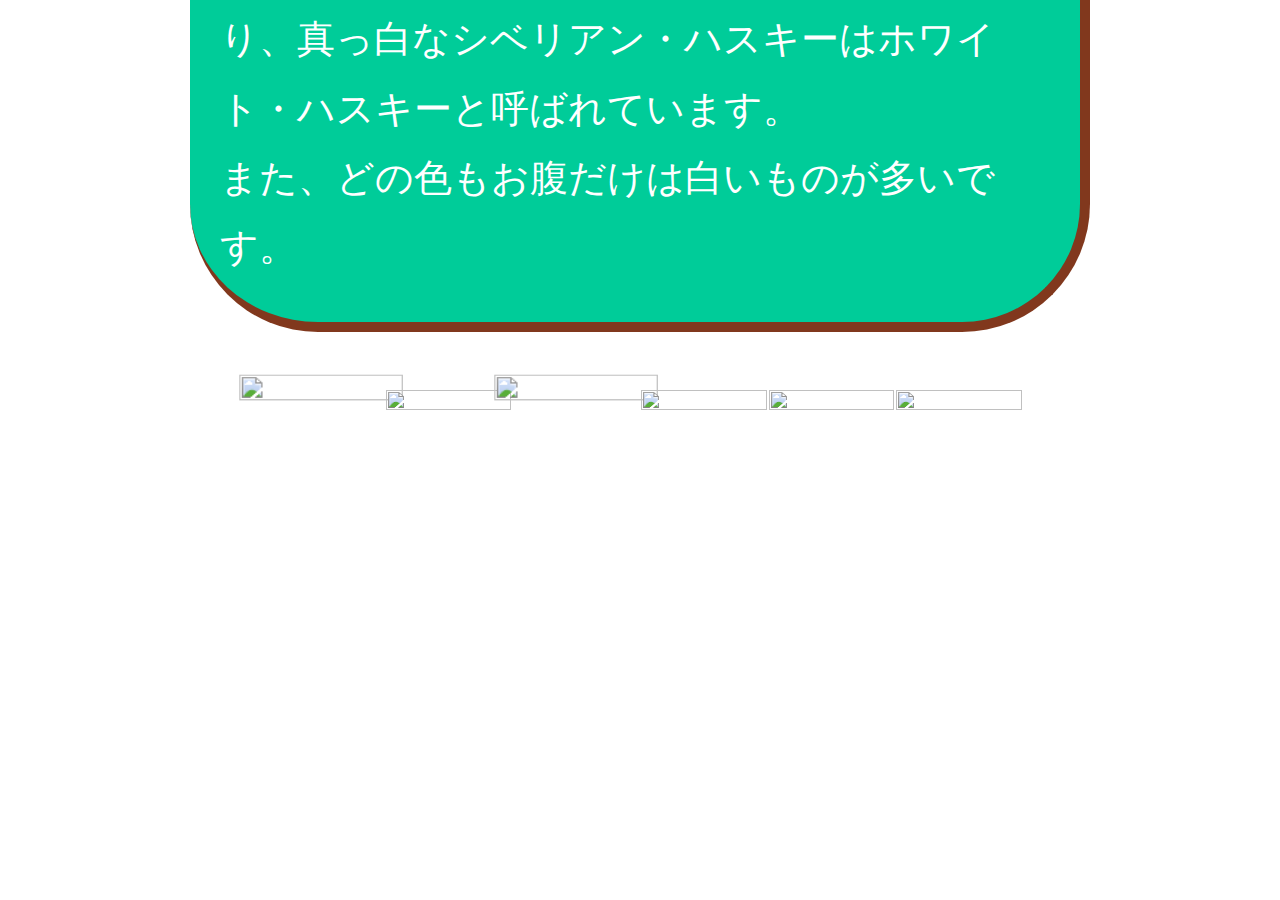
==== chara/index.html @ a1f8798a "character.html change" ====
<!DOCTYPE html>
<html lang="ja">

<head>
    <meta charset="utf-8">
    <title>5-1-14 クリックしたらナビが右から左に出現</title>
    <meta name="description" content="書籍「動くWebデザインアイディア帳」のサンプルサイトです">

    <meta name="viewport" content="width=device-width,initial-scale=1.0">
    <!--==============レイアウトを制御する独自のCSSを読み込み===============-->
    <link rel="stylesheet" type="text/css"
        href="https://coco-factory.jp/ugokuweb/wp-content/themes/ugokuweb/data/reset.css">
    <link rel="stylesheet" type="text/css" href="../css/style.css">
    <link rel="stylesheet" type="text/css" href="../css/mobile.css">
    <link rel="stylesheet" type="text/css" href="../css/chara.css">


    <!--google fonts-->
    <link rel="preconnect" href="https://fonts.googleapis.com">
    <link rel="preconnect" href="https://fonts.gstatic.com" crossorigin>
    <link href="https://fonts.googleapis.com/css2?family=Poetsen+One&display=swap" rel="stylesheet">
</head>

<body>
    <div class="main">
        <div>
            <h1>CHARACTER</h1>
            <div class="chara_syoukai">
                <div class="chara_syokai_contain">
                    <div class="chara_item c_nanase">
                        <div class="picture c_nanase"> <img src="../img/character/nanase.png"></div>
                        <div class="text">
                            <h3 class="chara_head">
                                <span class="chara_head_name">七瀬　琴美</span><br>
                                <span class="chara_head_name_kana">NANASE KOTOMI</span><br>
                                <span class="chara_head_lines">決めゼリフ的ななにか</span><br>
                            </h3>
                            <p>
                            シベリアン・ハスキーは、スピッツ族に属する犬種で、エスキモー犬の一種。<br>
                            黒、黒青色、茶褐色、白までさまざまな色があり、真っ白なシベリアン・ハスキーはホワイト・ハスキーと呼ばれています。<br>
                            また、どの色もお腹だけは白いものが多いです。
                        </p>
                        </div>
                    </div>
                </div>
            </div>
        </div>
    </div>
    <table>
        <tr>
            <td>
                <div class="chara_icon current"><img src="../img/character/chara_common.png"></div>
            </td>
            <td>
                <div class="chara_icon"><a href="nanase.html"><img src="../img/character/chara_common.png"></a></div>
            </td>
            <td>
                <div class="chara_icon current"><img src="../img/character/chara_common.png"></div>
            </td>
            <td>
                <div class="chara_icon"><a href="momoe.html"><img src="../img/character/chara_common.png"></a></div>
            </td>
            <td>
                <div class="chara_icon"><img src="../img/character/chara_common.png"></div>
            </td>
            <td>
                <div class="chara_icon"><img src="../img/character/chara_common.png"></div>
            </td>
        </tr>
    </table>
</body>
---- css/mobile.css ----
body,
div,
dl,
dt,
dd,
ul,
ol,
li,
p,
h1,
h2,
h3,
h4,
h5,
h6,
th,
td,
pre,
code,
blockquote,
form,
fieldset,
legend,
input,
textarea,
figcaption,
figure {
    margin: 0;
    padding: 0;
}

html,
body,
div,
span,
applet,
object,
iframe,
h1,
h2,
h3,
h4,
h5,
h6,
p,
blockquote,
pre,
a,
abbr,
acronym,
address,
big,
cite,
code,
del,
dfn,
em,
img,
ins,
kbd,
q,
s,
samp,
small,
strike,
strong,
sub,
sup,
tt,
var,
b,
u,
i,
center,
dl,
dt,
dd,
ol,
ul,
li,
fieldset,
form,
label,
legend,
table,
caption,
tbody,
tfoot,
thead,
tr,
th,
td,
article,
aside,
canvas,
details,
embed,
figure,
figcaption,
footer,
header,
hgroup,
menu,
nav,
output,
ruby,
section,
summary,
time,
mark,
audio,
video, 
main {
    margin: 0;
    padding: 0;
    border: 0;
}

*{
    margin: 0;
    padding: 0;
    box-sizing: border-box;
    max-height: 999999px;
    outline: none;
}

h1,
h2,
h3,
h4,
h5,
h6 {
    font-size: 100%;
    font-weight: normal;
}

/*文字を非表示クラス*/
.hd {
    display: block;
    width: 0;
    height: 0;
    overflow: hidden;
}

/*=============================================================================*/
/*TITLE:Logo*/
/*ABOUT:ヘッダーのタイトルロゴ*/
/**/
/*=============================================================================*/

@media screen and (max-width: 767px) {
    .hlogo {
        position: relative;
        z-index: 2;
        width: 64%;
        border-width: 0.5334vw;
        border-left-width: 0px;
        padding: 2.4% 3.7334% 3.0667% 2.9334%;
        margin-top: 11px;
    }
}

.hlogo {
    /*ロゴ背景*/
    width: 350px;
 
    /*背景幅*/
    border: 4px solid #926453;
    border-left-width: 0px;
    border-top-width: 0px;
  /*  border-top-right-radius: 100px;*/
    border-bottom-left-radius: 80px;
    border-bottom-right-radius: 90px;
    padding: 20px 20px 10px 40px;
    
    position: relative;
    background-color: #fff;
    background-image: repeating-linear-gradient(-45deg, #fff899, #fff899 16px, transparent 0, transparent 28px);
    
    margin-bottom: 24px;
    margin-right: 3px;
    margin-left:20px;

    /*上に伸ばすために移動させてpaddingで拡げる*/
    padding-top:30px;
    top: -30px;
}


@media screen and (max-width: 767px) {
    .logo {
        width: auto;
        padding-top: 14.3112%;
    }
}

.logo {
    display: block;
    /*width: 400px;*/
    padding-top: 86px;
    background: url(../img/common/logo.png) no-repeat center / 80%;
    /*contain*/
    /* 単一の画像、中央寄せかつ縮小 */
    position: relative;
    right: 10px;
    z-index: 2;
}


/*=============================================================================*/
/*TITLE:NEWS*/
/*ABOUT:ニュースセクションのCSS*/
/**/
/*=============================================================================*/
a:link {
    text-decoration: none;
    color: #333333;
}

a:visited {
    text-decoration: none;
    color: #333333;
}

a:hover {
    text-decoration: underline;
    color: #333333;
}

a:active {
    text-decoration: underline;
    color: #333333;
}

@media screen and (max-width: 767px) {
    .sp_twitterWidget {
        width: 85.3334%;
        margin: 7.3334% auto 0;
       /* padding: ;*/
        border-radius: 20px;
        border: 2px solid #ee858c;
        position: relative;
        background-color: #fff899;
        padding: 42px 3.2% 24px;
        z-index: 3;
    }
}

@media screen and (max-width: 767px) {
    .twi_h2 {
        position: absolute;
        top: 0px;
        left: calc(50% - 70px);
        width: 140px;
        height: 28px;
        border: 2px solid #ee858c;
        border-top-width: 0;
        border-bottom-right-radius: 10px;
        border-bottom-left-radius: 10px;
        background-image: repeating-linear-gradient(-45deg, #fff899, #fff899 8px, transparent 0, transparent 14px);
        background-color: #fff;
        font-size: 1.3rem;
        line-height: 1;
        font-weight: 800;
        letter-spacing: -0.05em;
        text-align: center;
        color: #ee858c;
        padding-top: 6px;
    }
}



/*更新履歴のCSS*/
@media (max-width: 767px) {
    .update-block {
        width: 90%;
        height: 14em;
        margin: 0 auto;
        overflow: auto;
    }
}

@media (max-width: 767px) {
    .update-box {
        margin: 1.4em 0 1.4em;
        padding-bottom: 1em;
        border-bottom: 1px solid #bebebe;
        font-weight: bold;
    }
}

@media (max-width: 767px) {
    .update-date {
        font-size: 0.7em;
        color: #000;
        float: left;
        padding-bottom: 0.8em;
    }
}

@media (max-width: 767px) {
    .update-new {
        font-size: 10px;
        padding: 0.1em 0.5em;
        background: #e95194;
        color: #ffffff;
        margin: -0.1em 0.7em 0 0.7em;
        float: left;
    }
}

@media (max-width: 767px) {
    .update-text {
        font-size: 0.8em;
        font-weight: normal;
        color: #000;
        line-height: 1.5em;
        clear: both;
        padding-bottom: 0.6em;
    }
}

.clearfix:after {
    content: "";
    clear: both;
    display: block;
}

/*スクロールバー加工*/
.scroller {
    width: 400px;
    height: 200px;
    overflow-y: scroll;
    scrollbar-color: rebeccapurple green;
    scrollbar-width:thin;
  }



/*copyright*/



/*=============================================================================*/
/*TITLE:sharelist*/
/*ABOUT:シェアアイコン（SNS)*/
/**/
/*=============================================================================*/
/**
 * shareLists
 */
 .shareLists {
    display: flex;
}



@media screen and (max-width: 767px) {
    .share_ttl {
        width: 100%;
        text-align: center;
        font-size: 1.2rem;
        margin-right: 0;
        margin-bottom: 18px;
    }
}

/* item */
.shareLists__item {
    width: 20px;
    height: 20px;
    margin: 0 10px;
}
@media screen and (max-width: 767px) {
    .shareLists__item {
        width: 32px;
        height: 32px;
        margin: 0 20px;
    }
}


 /* link */
 .shareLists__link {
    display: flex;
    align-items: center;
    justify-content: center;
    width: 100%;
    height: 100%;
    position: relative;
    text-decoration: none;
}
@media screen and (min-width: 768px){
    .shareLists__link {
        transition: transform .4s ease;
    }
    .shareLists__link:hover {
        transform: translateY(-3px);
    }
}


@media screen and (max-width: 767px){
    .shareLists__item.is-twitter .shareLists__link:before,
    .shareLists__item.is-facebook .shareLists__link:before,
    .shareLists__item.is-line .shareLists__link:before {
        width: 40px; 
         height: 40px; 
    }
}





/*    mask-image: url(../img/common/icon_line.svg);で考えること*/
.shareLists__item.is-twitter .shareLists__link:before {
    width: 40px;
    height: 40px;
    -webkit-mask-image: url(../img/common/star.svg);
    mask-image: url(../img/common/star.svg);
}

.shareLists__item.is-facebook .shareLists__link:before {
    width: 40px;
    height: 40px;
    -webkit-mask-image: url(../img/common/star.svg);
    mask-image: url(../img/common/star.svg);
}
.shareLists__item.is-line .shareLists__link:before {
    width: 40px;
    height: 40px;
    -webkit-mask-image: url(../img/common/star.svg);
    mask-image: url(../img/common/star.svg);

}

.shareLists__link:hover:before {
    background-color: #ff0000;
}

.shareLists__link:before {
    content: "";
    background-color: #b0ffa5;
    display: block;
    -webkit-mask-repeat: no-repeat;
    mask-repeat: no-repeat;
    -webkit-mask-position: center;
    mask-position: center;
    -webkit-mask-size: 100%;
    mask-size: 100%;
    transition: background-color .4s ease;
}



/*=============================================================================*/
/*TITLE:chara_item*/
/*ABOUT:キャラクター紹介のセクション*/
/*▼注意点▼*/
/*chara_item>各キャラ固有設定*/
/*各キャラ固有設定>text*/
/*=============================================================================*/
/*chara紹介？*/
/*ずらしてデザイン*/
img {
    width: 100%;
    height: auto;
  }

  .chara_item {
    max-width: 900px;
    width: 100%;
    margin: 50px auto;
    position: relative;
  }

  .chara_syoukai{
    margin: 0 1.5em;
  }
  
  .picture {
    width: 50%;
    position: relative; 
  }
 .chara_item .picture:after {
    content: "";
    position: absolute;
    right: -30px;
    bottom: -30px;
 
    display: block;
    -webkit-mask-repeat: no-repeat;
    mask-repeat: no-repeat;
    -webkit-mask-position: center;
    mask-position: center;
    -webkit-mask-size: 100%;
    mask-size: 100%;
    transition: background-color .4s ease;
    z-index: -1;
  }

  .chara_item .c_nanase:after{
    width: 100%;
    height: 100%;
    background-color: #856964;
   -webkit-mask-image: url(../img/character/nanase.png);
    mask-image: url(../img/character/nanase.png);
  }

  
  .c_momoe:after{
    width: 100%;
    height: 100%;
    background-color: #2c3672;
   -webkit-mask-image: url(../img/character/momoe.png);
    mask-image: url(../img/character/momoe.png);
  }
/*dot模様をつけれないかなー？とか思ったけどわからん　
  .c_momoe:after{
    width: 100%;
    height: 100%;
    background-color: yellow;
    -webkit-mask-image: url(../img/common/dotted-mask.svg) luminance;
    mask-image: url(../img/common/dotted-mask.svg) luminance;
    mask-repeat: space;
}

*/
  /*
  .picture::after {
    content: " ";
    position: absolute;
    right: -30px;
    bottom: -30px;
    width: 100%;
    height: 100%;
    background-color: #797777;
    z-index: -1;
  }
  */
  
  @media screen and (max-width: 767px) {
  
.chara_item{
    
          flex-direction: column;
          align-items: center;
          padding: 0;
          margin: 0;
        }
      
}

.text {
  
    margin: 0 auto;
    line-height: 1.8;
    font-size: 3.0vw;
    z-index: -1;
    display: flex;
    flex-direction: column;
    background: url('../../images/main/tz/char_bg.png')left center / 100% auto no-repeat;
    background-position-x: left;
    background-position-y: center;
    padding: 40px 30px 40px;
    margin-top: -72%;/*★★連動箇所*/
 

  }
  
.picture{
    width: 80%;/*★★連動箇所*/
    bottom:40px;
    flex-shrink: 0;
    text-align: center;
    margin: 0 auto;
    position: relative;
    z-index: -11;
    filter: drop-shadow(16px -2px 0 rgba(0, 0, 0, 0.2));

}
  .c_nanase .text {
    color: #fff;
    background: #00CC99;
    border: 10px solid #81381d;
    border-left-width: 0px;
    border-top-width: 0px;
    border-radius: 10vw;
    border-bottom-right-radius: 10vw;
  }


  .c_momoe .text {
    color: #000000;
    background: #efdfff;
    border: 10px solid #2f1d81;
    border-left-width: 0px;
    border-top-width: 0px;
    border-radius: 100px;
    border-bottom-right-radius: 100px;
  }
  .chara_head{
              	/* 最小1.8rem | SP:2rem | TB:2.5rem | PC:3rem | 最大3.2rem */
	font-size: clamp(1.8rem, calc(1.25vw + 1.5rem), 3.2rem);
    line-height: 1.4091;
    font-weight: 800;
    margin-bottom: 24px;
  }
  .chara_head_name{

    color:blue;
  }
  .chara_head_name_kana
  {
    font-family: "Poetsen One", sans-serif;
    font-weight: 400;
    font-style: normal;
    color:pink;
    font-size: 48px;
  }
  .chara_head_lines
  {
    color:red;
  }
}

  .text {
    position: absolute; 

    bottom:1%;
    top:10%;
    right: 0;
    /*width: 500px;
    height: 650px;*/
    margin: 0 50px 0 200px;
    line-height: 1.8;
    font-size: 3.0vw;
    padding: 30px;
    z-index: -1;
  }
  /*.c_nanase .text {
    color: #000000;
    background: #fff6e3;
    border: 10px solid #81381d;
    border-left-width: 0px;
    border-top-width: 0px;
    border-radius: 10vw;
    border-bottom-right-radius: 10vw;
  }
  */

  .c_momoe .text {
    color: #000000;
    background: #eae4ff;
    border: 10px solid #2f1d81;
    border-left-width: 0px;
    border-top-width: 0px;
    border-radius: 100px;
    border-bottom-right-radius: 100px;
  }
  .chara_head{
    /* 最小1.8rem | SP:2rem | TB:2.5rem | PC:3rem | 最大3.2rem */
font-size: clamp(1.8rem, calc(1.25vw + 1.5rem), 3.2rem);
line-height: 1.4091;
font-weight: 800;
margin-bottom: 24px;
}
.chara_head_name{
color:blue;
}
.chara_head_name_kana
{
color:pink;
font-size: 12px;;
}
.chara_head_lines
{
color:red;
}

 


/*=============================================================================*/
/*TITLE:key_visual*/
/*ABOUT:キービジュアル*/
/*figmaからHTML,CSS生成のため絶対値で設定している*/
/*=============================================================================*/
  /*figma->トップ*/

  .frame {
    width: 768px;
    height: 1378px;
    background-color: #ffadad;
  }
  
  .frame .overlap-group {
    position: relative;
    width: 748px;
    height: 1322px;
    top: 5px;
    left: 20px;
  }
  
  .frame .syakeyama {
    position: absolute;
    width: 435px;
    height: 644px;
    top: 58px;
    left: 0;
    object-fit: cover;
  }
  
  .frame .tobitani {
    position: absolute;
    width: 465px;
    height: 662px;
    top: 534px;
    left: 24px;
    object-fit: cover;
  }
  
  .frame .momoe {
    position: absolute;
    width: 310px;
    height: 620px;
    top: 702px;
    left: 191px;
    object-fit: cover;
  }
  
  .frame .mashiro {
    position: absolute;
    width: 353px;
    height: 823px;
    top: 0;
    left: 85px;
    object-fit: cover;
  }
  
  .frame .nanase {
    position: absolute;
    width: 414px;
    height: 777px;
    top: 126px;
    left: 334px;
    object-fit: cover;
  }
  
  .frame .shimoduki {
    position: absolute;
    width: 449px;
    height: 582px;
    top: 364px;
    left: 276px;
    object-fit: cover;
  }

  /*=============================================================================*/
/*TITLE:footer*/
/*ABOUT:フッターのCSS*/
/**/
/*=============================================================================*/
@media screen and (max-width: 767px) {
    #footer {
        position: relative;
        height: auto;
        padding: 32px 0 48px;
    }
}
#footer{
    background:#d4a8a8;
  }
  

@media screen and (max-width: 767px) {
    .shareWrap {

        flex-wrap: wrap;
        justify-content: center;
        position: relative;
        bottom: unset;
        left: unset;
    }
}
.shareWrap {
    display: flex;
text-align: center;
    bottom: 14px;
    z-index: 10;
}



.authorLink a {
    display: block;
}


/** FOOTER BNR **/
.authorLink{
	position: relative;
	bottom: 12px;
	width: 187.5px;
	height: 52.5px;
	z-index: 5;
}
.authorLink a{
	display: block;
}
.authorLink a img{
	width: 100%;
}

@media screen and (max-width: 767px) {
    .authorLink {
        position: relative;
        margin: 58px auto 0;
    }

    .copyright {
        padding-top: 32px;
        font-size: 1rem;
        right: unset;
        bottom: unset;
        width: 100%;
        text-align: center;
        position: relative;
        letter-spacing: -0.05em;
    }

}
---- css/chara.css ----
* {
    box-sizing: border-box;
  }

  h1{
    margin: 100px auto 50px;
    text-align: center;
    letter-spacing: 0.5em;;
    font-size: 36px;
    
      font-family: "Poetsen One", sans-serif;
      font-weight: 400;
      font-style: normal
    
  }

  table{
    width: 60%;
    margin: 40px auto 30px;
  } 

  tr{
    justify-content: space-between;
    /*display: flex;*//*ON:サイズ変更なし：大きさ固定 OFF:サイズ変更あり、一列固定*/
    flex-wrap: wrap;

  }
  .chara_icon{
    justify-content: center;
    position: relative;
    width: 100%;
    margin: 6px auto 0;

    
}

.chara_icon img{
  /*参考URL:https://photoshopvip.net/144266#tip12*/
  aspect-ratio: 3/2;/*サイズ揃える*/
  object-fit:contain;
}
.chara{
    width: 60%;
    margin: 0 auto;
    
  
}
.chara img{

    display: block; margin: auto;

}

.current{
  transform: scale(1.3);
 /* padding: 0 10% 0 10%;
 */
  top:-0.2em;

}
/*
.chara_icon{
    float: none;
    background: none;
    border: none;
    width: calc(100% / 7);
    margin: 0;
}
*/
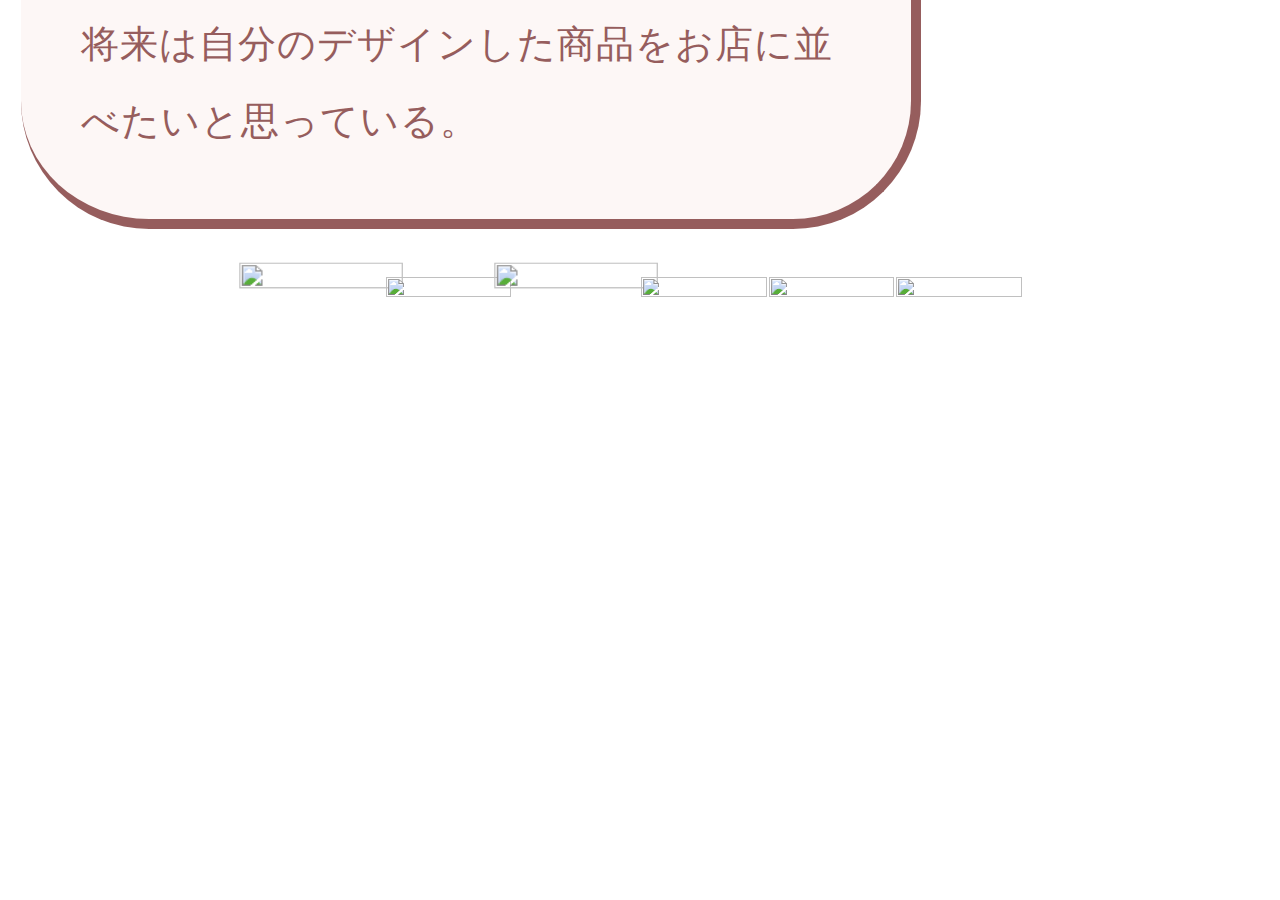
==== commit 39bb3d86: "changes chara.html" ====
--- a/chara/index.html
+++ b/chara/index.html
@@ -31,14 +31,14 @@
                         <div class="picture c_nanase"> <img src="../img/character/nanase.png"></div>
                         <div class="text">
                             <h3 class="chara_head">
-                                <span class="chara_head_name">七瀬　琴美</span><br>
-                                <span class="chara_head_name_kana">NANASE KOTOMI</span><br>
-                                <span class="chara_head_lines">決めゼリフ的ななにか</span><br>
+                                <span class="chara_head_name c_nanase">七瀬　琴美</span><br>
+                                <span class="chara_head_name_kana c_nanase">NANASE 　KOTOMI</span><br>
+                              <!--  <span class="chara_head_lines">決めゼリフ的ななにか</span><br>-->
                             </h3>
                             <p>
-                            シベリアン・ハスキーは、スピッツ族に属する犬種で、エスキモー犬の一種。<br>
-                            黒、黒青色、茶褐色、白までさまざまな色があり、真っ白なシベリアン・ハスキーはホワイト・ハスキーと呼ばれています。<br>
-                            また、どの色もお腹だけは白いものが多いです。
+                            都会育ちで面倒見の良いお姉さん。<br>
+                            真面目で課題も料理もこなしてしまうハイスペック女子。<br>
+                            将来は自分のデザインした商品をお店に並べたいと思っている。<br>
                         </p>
                         </div>
                     </div>
--- a/css/mobile.css
+++ b/css/mobile.css
@@ -25,8 +25,8 @@
 textarea,
 figcaption,
 figure {
-    margin: 0;
-    padding: 0;
+  margin: 0;
+  padding: 0;
 }
 
 html,
@@ -109,19 +109,19 @@
 time,
 mark,
 audio,
-video, 
+video,
 main {
-    margin: 0;
-    padding: 0;
-    border: 0;
-}
-
-*{
-    margin: 0;
-    padding: 0;
-    box-sizing: border-box;
-    max-height: 999999px;
-    outline: none;
+  margin: 0;
+  padding: 0;
+  border: 0;
+}
+
+* {
+  margin: 0;
+  padding: 0;
+  box-sizing: border-box;
+  max-height: 999999px;
+  outline: none;
 }
 
 h1,
@@ -130,16 +130,30 @@
 h4,
 h5,
 h6 {
-    font-size: 100%;
-    font-weight: normal;
+  font-size: 100%;
+  font-weight: normal;
 }
 
 /*文字を非表示クラス*/
 .hd {
-    display: block;
-    width: 0;
-    height: 0;
-    overflow: hidden;
+  display: block;
+  width: 0;
+  height: 0;
+  overflow: hidden;
+}
+
+
+body {
+  -webkit-text-size-adjust: 100%;
+  background-color: #fff;
+  color: #535353;
+  font-family: YakuHanRP, 'M PLUS Rounded 1c', "Yu Gothic", YuGothic, "Hiragino Kaku Gothic ProN", "メイリオ", Meiryo, sans-serif;
+  font-feature-settings: "palt";
+  font-size: 14px;
+  font-weight: 400;
+  letter-spacing: 0.07em;
+  line-height: 1.8;
+  word-wrap: break-word;
 }
 
 /*=============================================================================*/
@@ -149,61 +163,61 @@
 /*=============================================================================*/
 
 @media screen and (max-width: 767px) {
-    .hlogo {
-        position: relative;
-        z-index: 2;
-        width: 64%;
-        border-width: 0.5334vw;
-        border-left-width: 0px;
-        padding: 2.4% 3.7334% 3.0667% 2.9334%;
-        margin-top: 11px;
-    }
+  .hlogo {
+    position: relative;
+    z-index: 2;
+    width: 64%;
+    border-width: 0.5334vw;
+    border-left-width: 0px;
+    padding: 2.4% 3.7334% 3.0667% 2.9334%;
+    margin-top: 11px;
+  }
 }
 
 .hlogo {
-    /*ロゴ背景*/
-    width: 350px;
- 
-    /*背景幅*/
-    border: 4px solid #926453;
-    border-left-width: 0px;
-    border-top-width: 0px;
+  /*ロゴ背景*/
+  width: 350px;
+
+  /*背景幅*/
+  border: 4px solid #926453;
+  border-left-width: 0px;
+  border-top-width: 0px;
   /*  border-top-right-radius: 100px;*/
-    border-bottom-left-radius: 80px;
-    border-bottom-right-radius: 90px;
-    padding: 20px 20px 10px 40px;
-    
-    position: relative;
-    background-color: #fff;
-    background-image: repeating-linear-gradient(-45deg, #fff899, #fff899 16px, transparent 0, transparent 28px);
-    
-    margin-bottom: 24px;
-    margin-right: 3px;
-    margin-left:20px;
-
-    /*上に伸ばすために移動させてpaddingで拡げる*/
-    padding-top:30px;
-    top: -30px;
-}
-
-
-@media screen and (max-width: 767px) {
-    .logo {
-        width: auto;
-        padding-top: 14.3112%;
-    }
+  border-bottom-left-radius: 80px;
+  border-bottom-right-radius: 90px;
+  padding: 20px 20px 10px 40px;
+
+  position: relative;
+  background-color: #fff;
+  background-image: repeating-linear-gradient(-45deg, #fff899, #fff899 16px, transparent 0, transparent 28px);
+
+  margin-bottom: 24px;
+  margin-right: 3px;
+  margin-left: 20px;
+
+  /*上に伸ばすために移動させてpaddingで拡げる*/
+  padding-top: 30px;
+  top: -30px;
+}
+
+
+@media screen and (max-width: 767px) {
+  .logo {
+    width: auto;
+    padding-top: 14.3112%;
+  }
 }
 
 .logo {
-    display: block;
-    /*width: 400px;*/
-    padding-top: 86px;
-    background: url(../img/common/logo.png) no-repeat center / 80%;
-    /*contain*/
-    /* 単一の画像、中央寄せかつ縮小 */
-    position: relative;
-    right: 10px;
-    z-index: 2;
+  display: block;
+  /*width: 400px;*/
+  padding-top: 86px;
+  background: url(../img/common/logo.png) no-repeat center / 80%;
+  /*contain*/
+  /* 単一の画像、中央寄せかつ縮小 */
+  position: relative;
+  right: 10px;
+  z-index: 2;
 }
 
 
@@ -213,128 +227,128 @@
 /**/
 /*=============================================================================*/
 a:link {
-    text-decoration: none;
-    color: #333333;
+  text-decoration: none;
+  color: #333333;
 }
 
 a:visited {
-    text-decoration: none;
-    color: #333333;
+  text-decoration: none;
+  color: #333333;
 }
 
 a:hover {
-    text-decoration: underline;
-    color: #333333;
+  text-decoration: underline;
+  color: #333333;
 }
 
 a:active {
-    text-decoration: underline;
-    color: #333333;
-}
-
-@media screen and (max-width: 767px) {
-    .sp_twitterWidget {
-        width: 85.3334%;
-        margin: 7.3334% auto 0;
-       /* padding: ;*/
-        border-radius: 20px;
-        border: 2px solid #ee858c;
-        position: relative;
-        background-color: #fff899;
-        padding: 42px 3.2% 24px;
-        z-index: 3;
-    }
-}
-
-@media screen and (max-width: 767px) {
-    .twi_h2 {
-        position: absolute;
-        top: 0px;
-        left: calc(50% - 70px);
-        width: 140px;
-        height: 28px;
-        border: 2px solid #ee858c;
-        border-top-width: 0;
-        border-bottom-right-radius: 10px;
-        border-bottom-left-radius: 10px;
-        background-image: repeating-linear-gradient(-45deg, #fff899, #fff899 8px, transparent 0, transparent 14px);
-        background-color: #fff;
-        font-size: 1.3rem;
-        line-height: 1;
-        font-weight: 800;
-        letter-spacing: -0.05em;
-        text-align: center;
-        color: #ee858c;
-        padding-top: 6px;
-    }
+  text-decoration: underline;
+  color: #333333;
+}
+
+@media screen and (max-width: 767px) {
+  .sp_twitterWidget {
+    width: 85.3334%;
+    margin: 7.3334% auto 0;
+    /* padding: ;*/
+    border-radius: 20px;
+    border: 2px solid #ee858c;
+    position: relative;
+    background-color: #fff899;
+    padding: 42px 3.2% 24px;
+    z-index: 3;
+  }
+}
+
+@media screen and (max-width: 767px) {
+  .twi_h2 {
+    position: absolute;
+    top: 0px;
+    left: calc(50% - 70px);
+    width: 140px;
+    height: 28px;
+    border: 2px solid #ee858c;
+    border-top-width: 0;
+    border-bottom-right-radius: 10px;
+    border-bottom-left-radius: 10px;
+    background-image: repeating-linear-gradient(-45deg, #fff899, #fff899 8px, transparent 0, transparent 14px);
+    background-color: #fff;
+    font-size: 1.3rem;
+    line-height: 1;
+    font-weight: 800;
+    letter-spacing: -0.05em;
+    text-align: center;
+    color: #ee858c;
+    padding-top: 6px;
+  }
 }
 
 
 
 /*更新履歴のCSS*/
 @media (max-width: 767px) {
-    .update-block {
-        width: 90%;
-        height: 14em;
-        margin: 0 auto;
-        overflow: auto;
-    }
+  .update-block {
+    width: 90%;
+    height: 14em;
+    margin: 0 auto;
+    overflow: auto;
+  }
 }
 
 @media (max-width: 767px) {
-    .update-box {
-        margin: 1.4em 0 1.4em;
-        padding-bottom: 1em;
-        border-bottom: 1px solid #bebebe;
-        font-weight: bold;
-    }
+  .update-box {
+    margin: 1.4em 0 1.4em;
+    padding-bottom: 1em;
+    border-bottom: 1px solid #bebebe;
+    font-weight: bold;
+  }
 }
 
 @media (max-width: 767px) {
-    .update-date {
-        font-size: 0.7em;
-        color: #000;
-        float: left;
-        padding-bottom: 0.8em;
-    }
+  .update-date {
+    font-size: 0.7em;
+    color: #000;
+    float: left;
+    padding-bottom: 0.8em;
+  }
 }
 
 @media (max-width: 767px) {
-    .update-new {
-        font-size: 10px;
-        padding: 0.1em 0.5em;
-        background: #e95194;
-        color: #ffffff;
-        margin: -0.1em 0.7em 0 0.7em;
-        float: left;
-    }
+  .update-new {
+    font-size: 10px;
+    padding: 0.1em 0.5em;
+    background: #e95194;
+    color: #ffffff;
+    margin: -0.1em 0.7em 0 0.7em;
+    float: left;
+  }
 }
 
 @media (max-width: 767px) {
-    .update-text {
-        font-size: 0.8em;
-        font-weight: normal;
-        color: #000;
-        line-height: 1.5em;
-        clear: both;
-        padding-bottom: 0.6em;
-    }
+  .update-text {
+    font-size: 0.8em;
+    font-weight: normal;
+    color: #000;
+    line-height: 1.5em;
+    clear: both;
+    padding-bottom: 0.6em;
+  }
 }
 
 .clearfix:after {
-    content: "";
-    clear: both;
-    display: block;
+  content: "";
+  clear: both;
+  display: block;
 }
 
 /*スクロールバー加工*/
 .scroller {
-    width: 400px;
-    height: 200px;
-    overflow-y: scroll;
-    scrollbar-color: rebeccapurple green;
-    scrollbar-width:thin;
-  }
+  width: 400px;
+  height: 200px;
+  overflow-y: scroll;
+  scrollbar-color: rebeccapurple green;
+  scrollbar-width: thin;
+}
 
 
 
@@ -350,64 +364,68 @@
 /**
  * shareLists
  */
- .shareLists {
-    display: flex;
-}
-
-
-
-@media screen and (max-width: 767px) {
-    .share_ttl {
-        width: 100%;
-        text-align: center;
-        font-size: 1.2rem;
-        margin-right: 0;
-        margin-bottom: 18px;
-    }
+.shareLists {
+  display: flex;
+}
+
+
+
+@media screen and (max-width: 767px) {
+  .share_ttl {
+    width: 100%;
+    text-align: center;
+    font-size: 1.2rem;
+    margin-right: 0;
+    margin-bottom: 18px;
+  }
 }
 
 /* item */
 .shareLists__item {
-    width: 20px;
-    height: 20px;
-    margin: 0 10px;
-}
-@media screen and (max-width: 767px) {
-    .shareLists__item {
-        width: 32px;
-        height: 32px;
-        margin: 0 20px;
-    }
-}
-
-
- /* link */
- .shareLists__link {
-    display: flex;
-    align-items: center;
-    justify-content: center;
-    width: 100%;
-    height: 100%;
-    position: relative;
-    text-decoration: none;
-}
-@media screen and (min-width: 768px){
-    .shareLists__link {
-        transition: transform .4s ease;
-    }
-    .shareLists__link:hover {
-        transform: translateY(-3px);
-    }
-}
-
-
-@media screen and (max-width: 767px){
-    .shareLists__item.is-twitter .shareLists__link:before,
-    .shareLists__item.is-facebook .shareLists__link:before,
-    .shareLists__item.is-line .shareLists__link:before {
-        width: 40px; 
-         height: 40px; 
-    }
+  width: 20px;
+  height: 20px;
+  margin: 0 10px;
+}
+
+@media screen and (max-width: 767px) {
+  .shareLists__item {
+    width: 32px;
+    height: 32px;
+    margin: 0 20px;
+  }
+}
+
+
+/* link */
+.shareLists__link {
+  display: flex;
+  align-items: center;
+  justify-content: center;
+  width: 100%;
+  height: 100%;
+  position: relative;
+  text-decoration: none;
+}
+
+@media screen and (min-width: 768px) {
+  .shareLists__link {
+    transition: transform .4s ease;
+  }
+
+  .shareLists__link:hover {
+    transform: translateY(-3px);
+  }
+}
+
+
+@media screen and (max-width: 767px) {
+
+  .shareLists__item.is-twitter .shareLists__link:before,
+  .shareLists__item.is-facebook .shareLists__link:before,
+  .shareLists__item.is-line .shareLists__link:before {
+    width: 40px;
+    height: 40px;
+  }
 }
 
 
@@ -416,41 +434,42 @@
 
 /*    mask-image: url(../img/common/icon_line.svg);で考えること*/
 .shareLists__item.is-twitter .shareLists__link:before {
-    width: 40px;
-    height: 40px;
-    -webkit-mask-image: url(../img/common/star.svg);
-    mask-image: url(../img/common/star.svg);
+  width: 40px;
+  height: 40px;
+  -webkit-mask-image: url(../img/common/star.svg);
+  mask-image: url(../img/common/star.svg);
 }
 
 .shareLists__item.is-facebook .shareLists__link:before {
-    width: 40px;
-    height: 40px;
-    -webkit-mask-image: url(../img/common/star.svg);
-    mask-image: url(../img/common/star.svg);
-}
+  width: 40px;
+  height: 40px;
+  -webkit-mask-image: url(../img/common/star.svg);
+  mask-image: url(../img/common/star.svg);
+}
+
 .shareLists__item.is-line .shareLists__link:before {
-    width: 40px;
-    height: 40px;
-    -webkit-mask-image: url(../img/common/star.svg);
-    mask-image: url(../img/common/star.svg);
+  width: 40px;
+  height: 40px;
+  -webkit-mask-image: url(../img/common/star.svg);
+  mask-image: url(../img/common/star.svg);
 
 }
 
 .shareLists__link:hover:before {
-    background-color: #ff0000;
+  background-color: #ff0000;
 }
 
 .shareLists__link:before {
-    content: "";
-    background-color: #b0ffa5;
-    display: block;
-    -webkit-mask-repeat: no-repeat;
-    mask-repeat: no-repeat;
-    -webkit-mask-position: center;
-    mask-position: center;
-    -webkit-mask-size: 100%;
-    mask-size: 100%;
-    transition: background-color .4s ease;
+  content: "";
+  background-color: #b0ffa5;
+  display: block;
+  -webkit-mask-repeat: no-repeat;
+  mask-repeat: no-repeat;
+  -webkit-mask-position: center;
+  mask-position: center;
+  -webkit-mask-size: 100%;
+  mask-size: 100%;
+  transition: background-color .4s ease;
 }
 
 
@@ -465,58 +484,120 @@
 /*chara紹介？*/
 /*ずらしてデザイン*/
 img {
-    width: 100%;
-    height: auto;
-  }
-
-  .chara_item {
-    max-width: 900px;
-    width: 100%;
-    margin: 50px auto;
-    position: relative;
-  }
-
-  .chara_syoukai{
-    margin: 0 1.5em;
-  }
-  
-  .picture {
-    width: 50%;
-    position: relative; 
-  }
- .chara_item .picture:after {
-    content: "";
-    position: absolute;
-    right: -30px;
-    bottom: -30px;
- 
-    display: block;
-    -webkit-mask-repeat: no-repeat;
-    mask-repeat: no-repeat;
-    -webkit-mask-position: center;
-    mask-position: center;
-    -webkit-mask-size: 100%;
-    mask-size: 100%;
-    transition: background-color .4s ease;
-    z-index: -1;
-  }
-
-  .chara_item .c_nanase:after{
-    width: 100%;
-    height: 100%;
-    background-color: #856964;
-   -webkit-mask-image: url(../img/character/nanase.png);
-    mask-image: url(../img/character/nanase.png);
-  }
-
-  
-  .c_momoe:after{
-    width: 100%;
-    height: 100%;
-    background-color: #2c3672;
-   -webkit-mask-image: url(../img/character/momoe.png);
-    mask-image: url(../img/character/momoe.png);
-  }
+  width: 100%;
+  height: auto;
+}
+
+.chara_item {
+  max-width: 900px;
+  width: 100%;
+  margin: 50px auto;
+  position: relative;
+}
+
+.chara_syoukai {
+  margin: 0 1.5em;
+}
+
+.picture {
+  width: 50%;
+  position: relative;
+}
+
+.chara_item .picture:after {
+  content: "";
+  position: absolute;
+  right: -30px;
+  bottom: -30px;
+
+  display: block;
+  -webkit-mask-repeat: no-repeat;
+  mask-repeat: no-repeat;
+  -webkit-mask-position: center;
+  mask-position: center;
+  -webkit-mask-size: 100%;
+  mask-size: 100%;
+  transition: background-color .4s ease;
+  z-index: -1;
+}
+
+
+.chara_item {
+
+  flex-direction: column;
+  align-items: center;
+  padding: 0;
+  margin: 0;
+}
+
+.text {
+
+  margin: 0 auto;
+  line-height: 1.8;
+  font-size: 3.0vw;
+  z-index: -1;
+  display: flex;
+  flex-direction: column;
+
+  padding: 70px 60px 60px;
+  margin-top: -72%;
+  /*★★連動箇所*/
+
+  background: #fdf7f6;
+}
+
+.picture {
+  width: 80%;
+  /*★★連動箇所*/
+  bottom: 40px;
+  flex-shrink: 0;
+  text-align: center;
+  margin: 0 auto;
+  position: relative;
+  z-index: -11;
+  filter: drop-shadow(16px -2px 0 rgba(0, 0, 0, 0.2));
+
+}
+
+/*キャラ文章フレーム（個別指定)*/
+.c_nanase .text {
+  color: #000000;
+
+  border: 10px solid #965d5d;
+  border-left-width: 0px;
+  border-top-width: 0px;
+  border-radius: 10vw;
+  border-bottom-right-radius: 10vw;
+}
+
+
+.c_momoe .text {
+  color: #000000;
+  background: #f8f4ef;
+  border: 10px solid #2f1d81;
+  border-left-width: 0px;
+  border-top-width: 0px;
+  border-radius: 100px;
+  border-bottom-right-radius: 100px;
+}
+
+/*キャラクタービジュアル（個別指定)*/
+.chara_item .c_nanase:after {
+  width: 100%;
+  height: 100%;
+  background-color: #856964;
+  -webkit-mask-image: url(../img/character/nanase.png);
+  mask-image: url(../img/character/nanase.png);
+}
+
+.c_momoe:after {
+  width: 100%;
+  height: 100%;
+  background-color: #2c3672;
+  -webkit-mask-image: url(../img/character/momoe.png);
+  mask-image: url(../img/character/momoe.png);
+}
+
 /*dot模様をつけれないかなー？とか思ったけどわからん　
   .c_momoe:after{
     width: 100%;
@@ -528,7 +609,7 @@
 }
 
 */
-  /*
+/*
   .picture::after {
     content: " ";
     position: absolute;
@@ -540,107 +621,55 @@
     z-index: -1;
   }
   */
-  
-  @media screen and (max-width: 767px) {
-  
-.chara_item{
-    
-          flex-direction: column;
-          align-items: center;
-          padding: 0;
-          margin: 0;
-        }
-      
-}
-
-.text {
-  
-    margin: 0 auto;
-    line-height: 1.8;
-    font-size: 3.0vw;
-    z-index: -1;
-    display: flex;
-    flex-direction: column;
-    background: url('../../images/main/tz/char_bg.png')left center / 100% auto no-repeat;
-    background-position-x: left;
-    background-position-y: center;
-    padding: 40px 30px 40px;
-    margin-top: -72%;/*★★連動箇所*/
+
+/*キャラクター本文（共通）*/
  
-
-  }
-  
-.picture{
-    width: 80%;/*★★連動箇所*/
-    bottom:40px;
-    flex-shrink: 0;
-    text-align: center;
-    margin: 0 auto;
-    position: relative;
-    z-index: -11;
-    filter: drop-shadow(16px -2px 0 rgba(0, 0, 0, 0.2));
-
-}
-  .c_nanase .text {
-    color: #fff;
-    background: #00CC99;
-    border: 10px solid #81381d;
-    border-left-width: 0px;
-    border-top-width: 0px;
-    border-radius: 10vw;
-    border-bottom-right-radius: 10vw;
-  }
-
-
-  .c_momoe .text {
-    color: #000000;
-    background: #efdfff;
-    border: 10px solid #2f1d81;
-    border-left-width: 0px;
-    border-top-width: 0px;
-    border-radius: 100px;
-    border-bottom-right-radius: 100px;
-  }
-  .chara_head{
-              	/* 最小1.8rem | SP:2rem | TB:2.5rem | PC:3rem | 最大3.2rem */
-	font-size: clamp(1.8rem, calc(1.25vw + 1.5rem), 3.2rem);
-    line-height: 1.4091;
-    font-weight: 800;
-    margin-bottom: 24px;
-  }
-  .chara_head_name{
-
-    color:blue;
-  }
-  .chara_head_name_kana
-  {
-    font-family: "Poetsen One", sans-serif;
-    font-weight: 400;
-    font-style: normal;
-    color:pink;
-    font-size: 48px;
-  }
-  .chara_head_lines
-  {
-    color:red;
-  }
-}
-
-  .text {
-    position: absolute; 
-
-    bottom:1%;
-    top:10%;
-    right: 0;
-    /*width: 500px;
-    height: 650px;*/
-    margin: 0 50px 0 200px;
-    line-height: 1.8;
-    font-size: 3.0vw;
-    padding: 30px;
-    z-index: -1;
-  }
-  /*.c_nanase .text {
+.chara_head {
+  /* 最小1.8rem | SP:2rem | TB:2.5rem | PC:3rem | 最大3.2rem */
+  font-size: clamp(1.8rem, calc(1.25vw + 1.5rem), 3.2rem);
+  line-height: 1.4091;
+  font-weight: 800;
+  margin-bottom: 24px;
+}
+
+.chara_head_name {
+  /* 最小1.8rem | SP:2rem | TB:2.5rem | PC:3rem | 最大3.2rem */
+  font-size: clamp(2.8rem, calc(1.25vw + 1.5rem), 5.2rem);
+  line-height: 1.4091;
+  font-weight: 800;
+  margin-bottom: 24px;
+  color: #965d5d;
+}
+
+.chara_head_name_kana {
+  font-family: "Poetsen One", sans-serif;
+  font-weight: 100;
+  font-style: italic;
+  color: pink;
+
+  font-size: 24px;
+  top: -20px;
+  left: 30px;
+  position: relative;
+}
+
+/*キャラクター本文（個別）*/
+.c_nanase{
+color: #965d5d;
+}
+
+
+
+
+.text p {
+  /*キャラ紹介の本文部分*/
+  font-weight: 400;
+  line-height: 2.0em;
+  color: #965d5d;
+}
+
+
+/*.c_nanase .text {
     color: #000000;
     background: #fff6e3;
     border: 10px solid #81381d;
@@ -651,22 +680,25 @@
   }
   */
 
-  .c_momoe .text {
-    color: #000000;
-    background: #eae4ff;
-    border: 10px solid #2f1d81;
-    border-left-width: 0px;
-    border-top-width: 0px;
-    border-radius: 100px;
-    border-bottom-right-radius: 100px;
-  }
-  .chara_head{
-    /* 最小1.8rem | SP:2rem | TB:2.5rem | PC:3rem | 最大3.2rem */
-font-size: clamp(1.8rem, calc(1.25vw + 1.5rem), 3.2rem);
-line-height: 1.4091;
-font-weight: 800;
-margin-bottom: 24px;
-}
+.c_momoe .text {
+  color: #000000;
+  background: #eae4ff;
+  border: 10px solid #2f1d81;
+  border-left-width: 0px;
+  border-top-width: 0px;
+  border-radius: 100px;
+  border-bottom-right-radius: 100px;
+}
+
+.chara_head {
+  /* 最小1.8rem | SP:2rem | TB:2.5rem | PC:3rem | 最大3.2rem */
+  font-size: clamp(1.8rem, calc(1.25vw + 1.5rem), 3.2rem);
+  line-height: 1.4091;
+  font-weight: 800;
+  margin-bottom: 24px;
+}
+
+/*
 .chara_head_name{
 color:blue;
 }
@@ -679,8 +711,9 @@
 {
 color:red;
 }
-
- 
+*/
+
+
 
 
 /*=============================================================================*/
@@ -688,147 +721,151 @@
 /*ABOUT:キービジュアル*/
 /*figmaからHTML,CSS生成のため絶対値で設定している*/
 /*=============================================================================*/
-  /*figma->トップ*/
-
-  .frame {
-    width: 768px;
-    height: 1378px;
-    background-color: #ffadad;
-  }
-  
-  .frame .overlap-group {
-    position: relative;
-    width: 748px;
-    height: 1322px;
-    top: 5px;
-    left: 20px;
-  }
-  
-  .frame .syakeyama {
-    position: absolute;
-    width: 435px;
-    height: 644px;
-    top: 58px;
-    left: 0;
-    object-fit: cover;
-  }
-  
-  .frame .tobitani {
-    position: absolute;
-    width: 465px;
-    height: 662px;
-    top: 534px;
-    left: 24px;
-    object-fit: cover;
-  }
-  
-  .frame .momoe {
-    position: absolute;
-    width: 310px;
-    height: 620px;
-    top: 702px;
-    left: 191px;
-    object-fit: cover;
-  }
-  
-  .frame .mashiro {
-    position: absolute;
-    width: 353px;
-    height: 823px;
-    top: 0;
-    left: 85px;
-    object-fit: cover;
-  }
-  
-  .frame .nanase {
-    position: absolute;
-    width: 414px;
-    height: 777px;
-    top: 126px;
-    left: 334px;
-    object-fit: cover;
-  }
-  
-  .frame .shimoduki {
-    position: absolute;
-    width: 449px;
-    height: 582px;
-    top: 364px;
-    left: 276px;
-    object-fit: cover;
-  }
-
-  /*=============================================================================*/
+/*figma->トップ*/
+
+.frame {
+  width: 768px;
+  height: 1378px;
+  background-color: #ffadad;
+}
+
+.frame .overlap-group {
+  position: relative;
+  width: 748px;
+  height: 1322px;
+  top: 5px;
+  left: 20px;
+}
+
+.frame .syakeyama {
+  position: absolute;
+  width: 435px;
+  height: 644px;
+  top: 58px;
+  left: 0;
+  object-fit: cover;
+}
+
+.frame .tobitani {
+  position: absolute;
+  width: 465px;
+  height: 662px;
+  top: 534px;
+  left: 24px;
+  object-fit: cover;
+}
+
+.frame .momoe {
+  position: absolute;
+  width: 310px;
+  height: 620px;
+  top: 702px;
+  left: 191px;
+  object-fit: cover;
+}
+
+.frame .mashiro {
+  position: absolute;
+  width: 353px;
+  height: 823px;
+  top: 0;
+  left: 85px;
+  object-fit: cover;
+}
+
+.frame .nanase {
+  position: absolute;
+  width: 414px;
+  height: 777px;
+  top: 126px;
+  left: 334px;
+  object-fit: cover;
+}
+
+.frame .shimoduki {
+  position: absolute;
+  width: 449px;
+  height: 582px;
+  top: 364px;
+  left: 276px;
+  object-fit: cover;
+}
+
+/*=============================================================================*/
 /*TITLE:footer*/
 /*ABOUT:フッターのCSS*/
 /**/
 /*=============================================================================*/
 @media screen and (max-width: 767px) {
-    #footer {
-        position: relative;
-        height: auto;
-        padding: 32px 0 48px;
-    }
-}
-#footer{
-    background:#d4a8a8;
-  }
-  
-
-@media screen and (max-width: 767px) {
-    .shareWrap {
-
-        flex-wrap: wrap;
-        justify-content: center;
-        position: relative;
-        bottom: unset;
-        left: unset;
-    }
-}
+  #footer {
+    position: relative;
+    height: auto;
+    padding: 32px 0 48px;
+  }
+}
+
+#footer {
+  background: #d4a8a8;
+}
+
+
+@media screen and (max-width: 767px) {
+  .shareWrap {
+
+    flex-wrap: wrap;
+    justify-content: center;
+    position: relative;
+    bottom: unset;
+    left: unset;
+  }
+}
+
 .shareWrap {
-    display: flex;
-text-align: center;
-    bottom: 14px;
-    z-index: 10;
+  display: flex;
+  text-align: center;
+  bottom: 14px;
+  z-index: 10;
 }
 
 
 
 .authorLink a {
-    display: block;
+  display: block;
 }
 
 
 /** FOOTER BNR **/
-.authorLink{
-	position: relative;
-	bottom: 12px;
-	width: 187.5px;
-	height: 52.5px;
-	z-index: 5;
-}
-.authorLink a{
-	display: block;
-}
-.authorLink a img{
-	width: 100%;
-}
-
-@media screen and (max-width: 767px) {
-    .authorLink {
-        position: relative;
-        margin: 58px auto 0;
-    }
-
-    .copyright {
-        padding-top: 32px;
-        font-size: 1rem;
-        right: unset;
-        bottom: unset;
-        width: 100%;
-        text-align: center;
-        position: relative;
-        letter-spacing: -0.05em;
-    }
-
-}
+.authorLink {
+  position: relative;
+  bottom: 12px;
+  width: 187.5px;
+  height: 52.5px;
+  z-index: 5;
+}
+
+.authorLink a {
+  display: block;
+}
+
+.authorLink a img {
+  width: 100%;
+}
+
+@media screen and (max-width: 767px) {
+  .authorLink {
+    position: relative;
+    margin: 58px auto 0;
+  }
+
+  .copyright {
+    padding-top: 32px;
+    font-size: 1rem;
+    right: unset;
+    bottom: unset;
+    width: 100%;
+    text-align: center;
+    position: relative;
+    letter-spacing: -0.05em;
+  }
+
+}--- a/css/chara.css
+++ b/css/chara.css
@@ -3,7 +3,7 @@
   }
 
   h1{
-    margin: 100px auto 50px;
+    margin: 70px auto 50px;
     text-align: center;
     letter-spacing: 0.5em;;
     font-size: 36px;
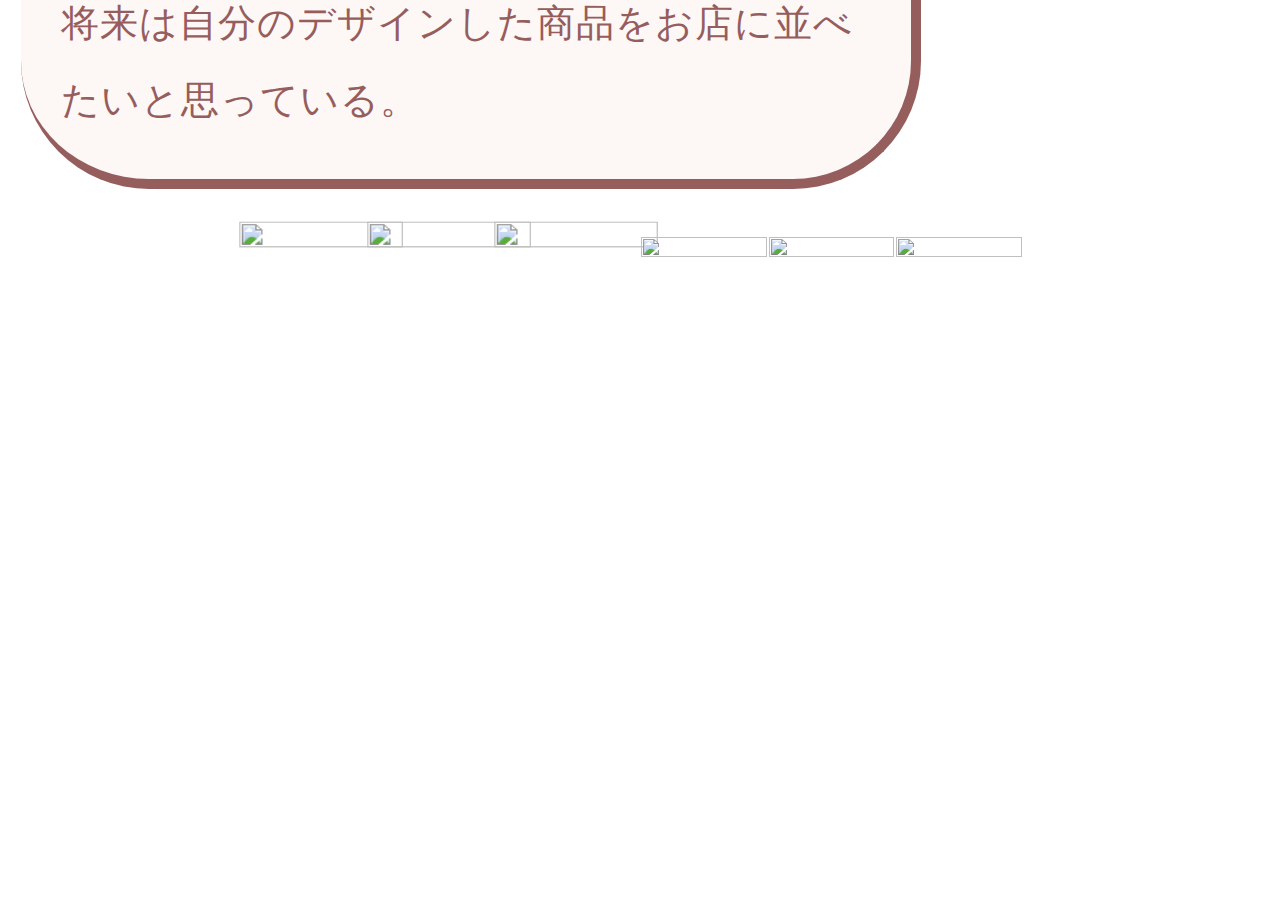
==== commit 8a9d9a70: "キャラクター（文字周り修正）" ====
--- a/chara/index.html
+++ b/chara/index.html
@@ -18,7 +18,7 @@
     <!--google fonts-->
     <link rel="preconnect" href="https://fonts.googleapis.com">
     <link rel="preconnect" href="https://fonts.gstatic.com" crossorigin>
-    <link href="https://fonts.googleapis.com/css2?family=Poetsen+One&display=swap" rel="stylesheet">
+    <link href="https://fonts.googleapis.com/css2?family=Manrope:wght@200..800&family=Zen+Maru+Gothic&family=Poetsen+One&display=swap" rel="stylesheet">
 </head>
 
 <body>
@@ -31,8 +31,8 @@
                         <div class="picture c_nanase"> <img src="../img/character/nanase.png"></div>
                         <div class="text">
                             <h3 class="chara_head">
-                                <span class="chara_head_name c_nanase">七瀬　琴美</span><br>
-                                <span class="chara_head_name_kana c_nanase">NANASE 　KOTOMI</span><br>
+                                <span class="chara_head_name c_nanase">七瀬 琴美</span><br>
+                                <span class="chara_head_name_kana c_nanase">NANASE KOTOMI</span><br>
                               <!--  <span class="chara_head_lines">決めゼリフ的ななにか</span><br>-->
                             </h3>
                             <p>
@@ -46,13 +46,14 @@
             </div>
         </div>
     </div>
-    <table>
+    <!--キャラクター一覧リスト（共通）-->
+    <table class="chara_list">
         <tr>
             <td>
                 <div class="chara_icon current"><img src="../img/character/chara_common.png"></div>
             </td>
             <td>
-                <div class="chara_icon"><a href="nanase.html"><img src="../img/character/chara_common.png"></a></div>
+                <div class="chara_icon current"><a href="nanase.html"><img src="../img/character/chara_common.png"></a></div>
             </td>
             <td>
                 <div class="chara_icon current"><img src="../img/character/chara_common.png"></div>
@@ -68,4 +69,5 @@
             </td>
         </tr>
     </table>
+     <!--▲▲▲キャラクター一覧リスト（共通）▲▲▲-->
 </body>--- a/css/mobile.css
+++ b/css/mobile.css
@@ -156,6 +156,23 @@
   word-wrap: break-word;
 }
 
+.wrapper{
+  background-image:url("../img/common/bg.png");;
+  background-size: 25%;
+
+  background-repeat: repeat;
+  z-index: -99999;
+
+  /*透明度をあげる*/
+  background-color:rgba(255,255,255,0.8);
+  background-blend-mode:lighten;
+}
+
+#main{
+  position: relative;
+ margin:0 auto;
+
+}
 /*=============================================================================*/
 /*TITLE:Logo*/
 /*ABOUT:ヘッダーのタイトルロゴ*/
@@ -249,7 +266,7 @@
 @media screen and (max-width: 767px) {
   .sp_twitterWidget {
     width: 85.3334%;
-    margin: 7.3334% auto 0;
+    margin: 7.3334% auto 7%;
     /* padding: ;*/
     border-radius: 20px;
     border: 2px solid #ee858c;
@@ -539,7 +556,7 @@
   display: flex;
   flex-direction: column;
 
-  padding: 70px 60px 60px;
+  padding: 40px;
   margin-top: -72%;
   /*★★連動箇所*/
 
@@ -633,22 +650,29 @@
 }
 
 .chara_head_name {
+  font-family: "Zen Maru Gothic", serif;
+  font-weight: 400;
+  font-style: normal;
+  margin-bottom:40px;
+
   /* 最小1.8rem | SP:2rem | TB:2.5rem | PC:3rem | 最大3.2rem */
-  font-size: clamp(2.8rem, calc(1.25vw + 1.5rem), 5.2rem);
+  font-size: clamp(1.8rem, calc(1.25vw + 2.3rem), 3.2rem);
   line-height: 1.4091;
   font-weight: 800;
-  margin-bottom: 24px;
   color: #965d5d;
 }
 
 .chara_head_name_kana {
-  font-family: "Poetsen One", sans-serif;
-  font-weight: 100;
-  font-style: italic;
+  font-family: "Manrope", sans-serif;
+  font-optical-sizing: auto;
+  font-weight: 300;/*200-800*/
+  letter-spacing: 0.1em;
+  font-stretch: semi-condensed;
+  font-style: normal;
   color: pink;
 
-  font-size: 24px;
-  top: -20px;
+  font-size: clamp(24px, calc(1.25vw + 18px), 36px);
+  top: -10px;
   left: 30px;
   position: relative;
 }
@@ -726,7 +750,7 @@
 .frame {
   width: 768px;
   height: 1378px;
-  background-color: #ffadad;
+  
 }
 
 .frame .overlap-group {
--- a/css/chara.css
+++ b/css/chara.css
@@ -51,12 +51,14 @@
 
 }
 
-.current{
+.chara_list .current{
   transform: scale(1.3);
  /* padding: 0 10% 0 10%;
  */
   top:-0.2em;
-
+}
+.chara_list .current a {
+  pointer-events: none; /* 押してもリンクさせない */
 }
 /*
 .chara_icon{
